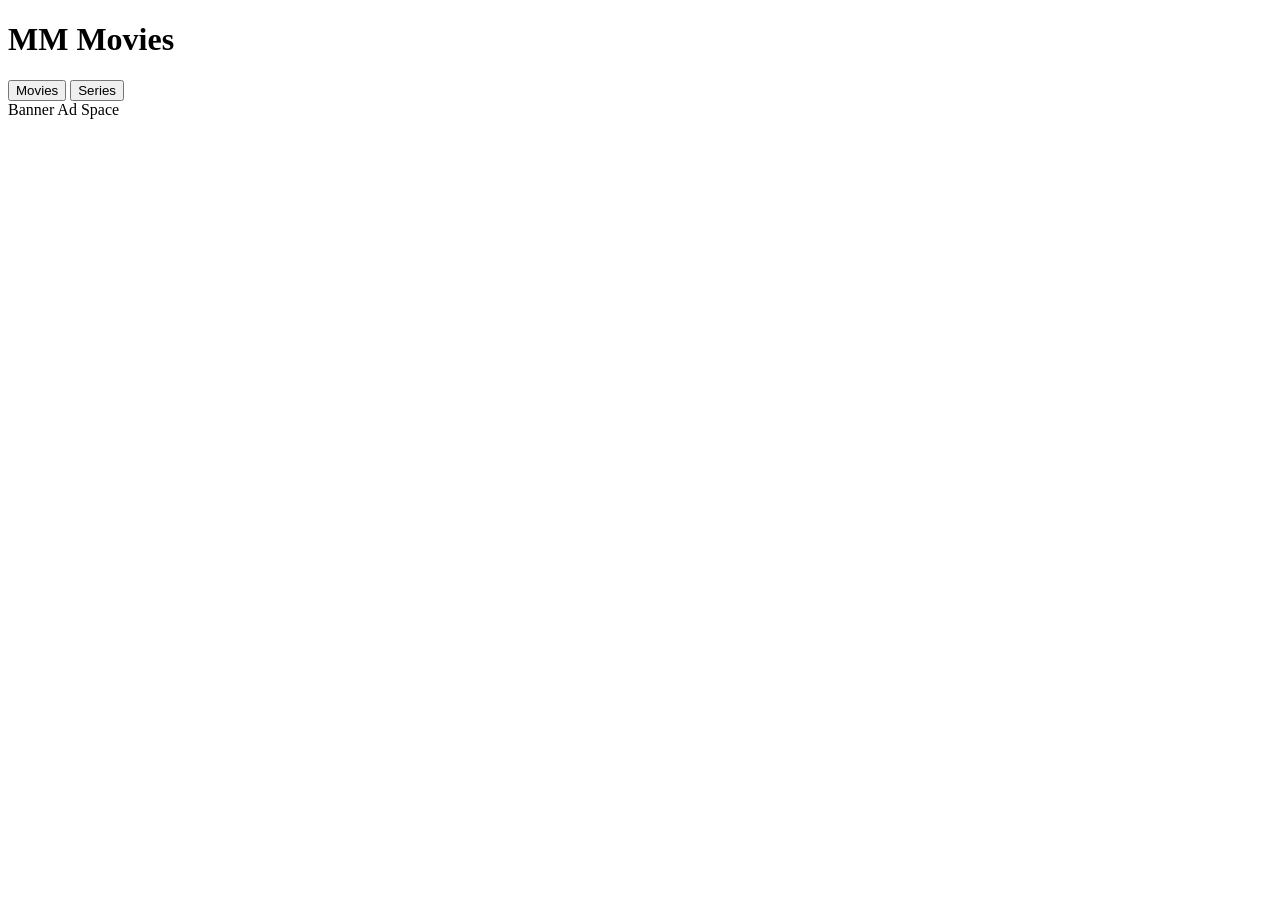
==== index.html @ ae3d5c18 "Add initial HTML structure for MM Movies" ====
<!DOCTYPE html>
<html lang="en">
<head>
<meta charset="UTF-8">
<title>MM Movies</title>
<link rel="stylesheet" href="css/style.css">
</head>
<body>

<header>
  <h1>MM Movies</h1>
  <nav>
    <button onclick="showCategory('movies')">Movies</button>
    <button onclick="showCategory('series')">Series</button>
  </nav>
</header>

<div class="banner-ad">Banner Ad Space</div>

<main id="content"></main>

<script src="js/app.js"></script>
</body>
</html>
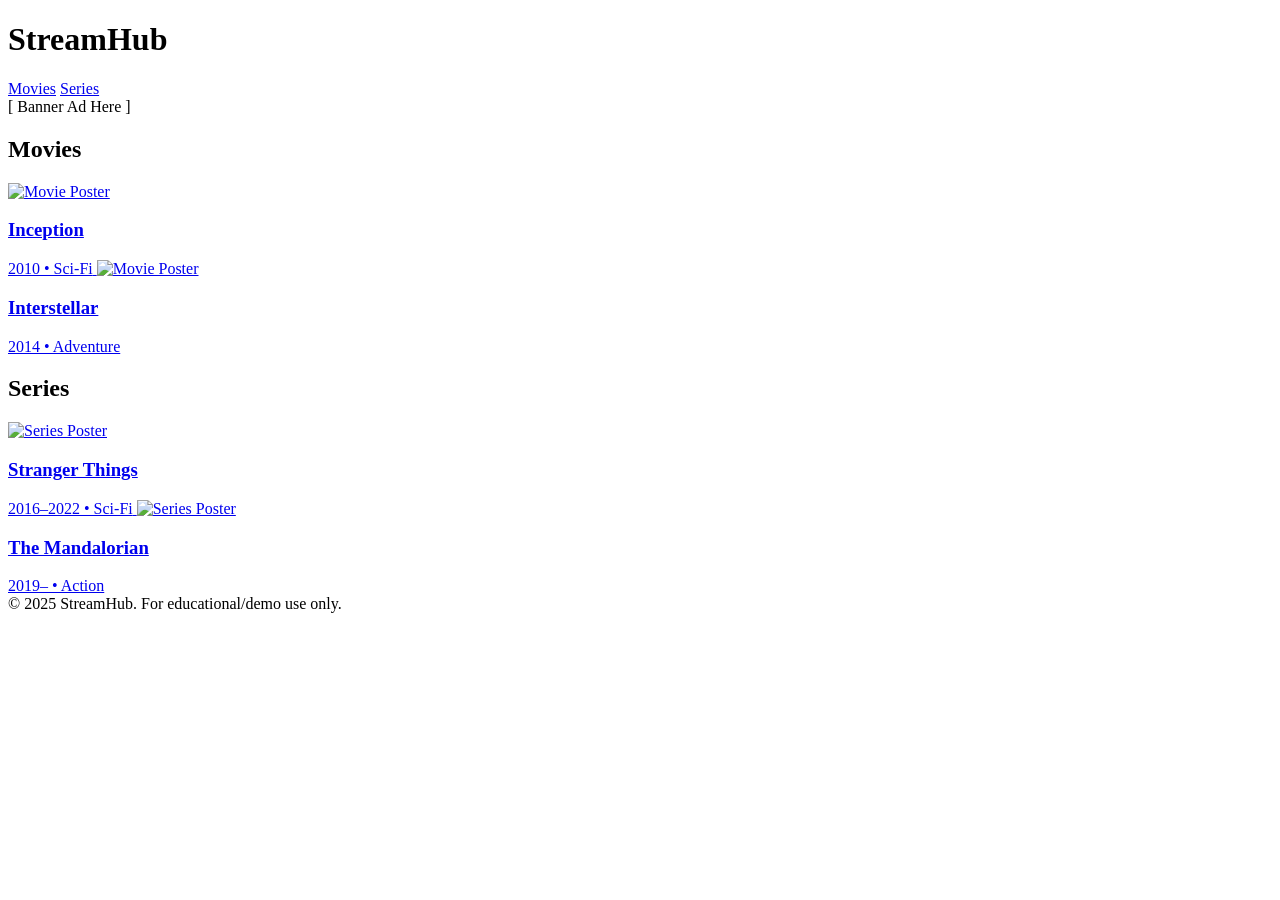
==== commit 456b687d: "Update index.html" ====
--- a/index.html
+++ b/index.html
@@ -1,24 +1,67 @@
 <!DOCTYPE html>
 <html lang="en">
 <head>
-<meta charset="UTF-8">
-<title>MM Movies</title>
-<link rel="stylesheet" href="css/style.css">
+  <meta charset="UTF-8" />
+  <meta name="viewport" content="width=device-width, initial-scale=1.0"/>
+  <title>StreamHub — Free Movies & Series</title>
+  <link rel="stylesheet" href="style.css" />
 </head>
 <body>
+  <header class="header">
+    <h1>StreamHub</h1>
+    <nav>
+      <a href="#movies" class="tab active" data-tab="movies">Movies</a>
+      <a href="#series" class="tab" data-tab="series">Series</a>
+    </nav>
+  </header>
 
-<header>
-  <h1>MM Movies</h1>
-  <nav>
-    <button onclick="showCategory('movies')">Movies</button>
-    <button onclick="showCategory('series')">Series</button>
-  </nav>
-</header>
+  <!-- 🔶 Banner Ad Placeholder -->
+  <div class="banner-ad">
+    <!-- Ad space: 728×90 or responsive -->
+    <div class="ad-placeholder">[ Banner Ad Here ]</div>
+  </div>
 
-<div class="banner-ad">Banner Ad Space</div>
+  <main class="content">
+    <!-- Movies Section -->
+    <section id="movies" class="tab-content active">
+      <h2>Movies</h2>
+      <div class="grid">
+        <a href="detail.html?id=1" class="card">
+          <img src="https://via.placeholder.com/185x278/1e293b/94a3b8?text=Poster" alt="Movie Poster" loading="lazy" />
+          <h3>Inception</h3>
+          <span class="meta">2010 • Sci-Fi</span>
+        </a>
+        <a href="detail.html?id=2" class="card">
+          <img src="https://via.placeholder.com/185x278/1e293b/94a3b8?text=Poster" alt="Movie Poster" loading="lazy" />
+          <h3>Interstellar</h3>
+          <span class="meta">2014 • Adventure</span>
+        </a>
+        <!-- Add more as needed -->
+      </div>
+    </section>
 
-<main id="content"></main>
+    <!-- Series Section (hidden by default) -->
+    <section id="series" class="tab-content">
+      <h2>Series</h2>
+      <div class="grid">
+        <a href="detail.html?id=101" class="card">
+          <img src="https://via.placeholder.com/185x278/0f172a/d1d5db?text=Poster" alt="Series Poster" loading="lazy" />
+          <h3>Stranger Things</h3>
+          <span class="meta">2016–2022 • Sci-Fi</span>
+        </a>
+        <a href="detail.html?id=102" class="card">
+          <img src="https://via.placeholder.com/185x278/0f172a/d1d5db?text=Poster" alt="Series Poster" loading="lazy" />
+          <h3>The Mandalorian</h3>
+          <span class="meta">2019– • Action</span>
+        </a>
+      </div>
+    </section>
+  </main>
 
-<script src="js/app.js"></script>
+  <footer class="footer">
+    &copy; 2025 StreamHub. For educational/demo use only.
+  </footer>
+
+  <script src="script.js"></script>
 </body>
-</html>
+  </html>
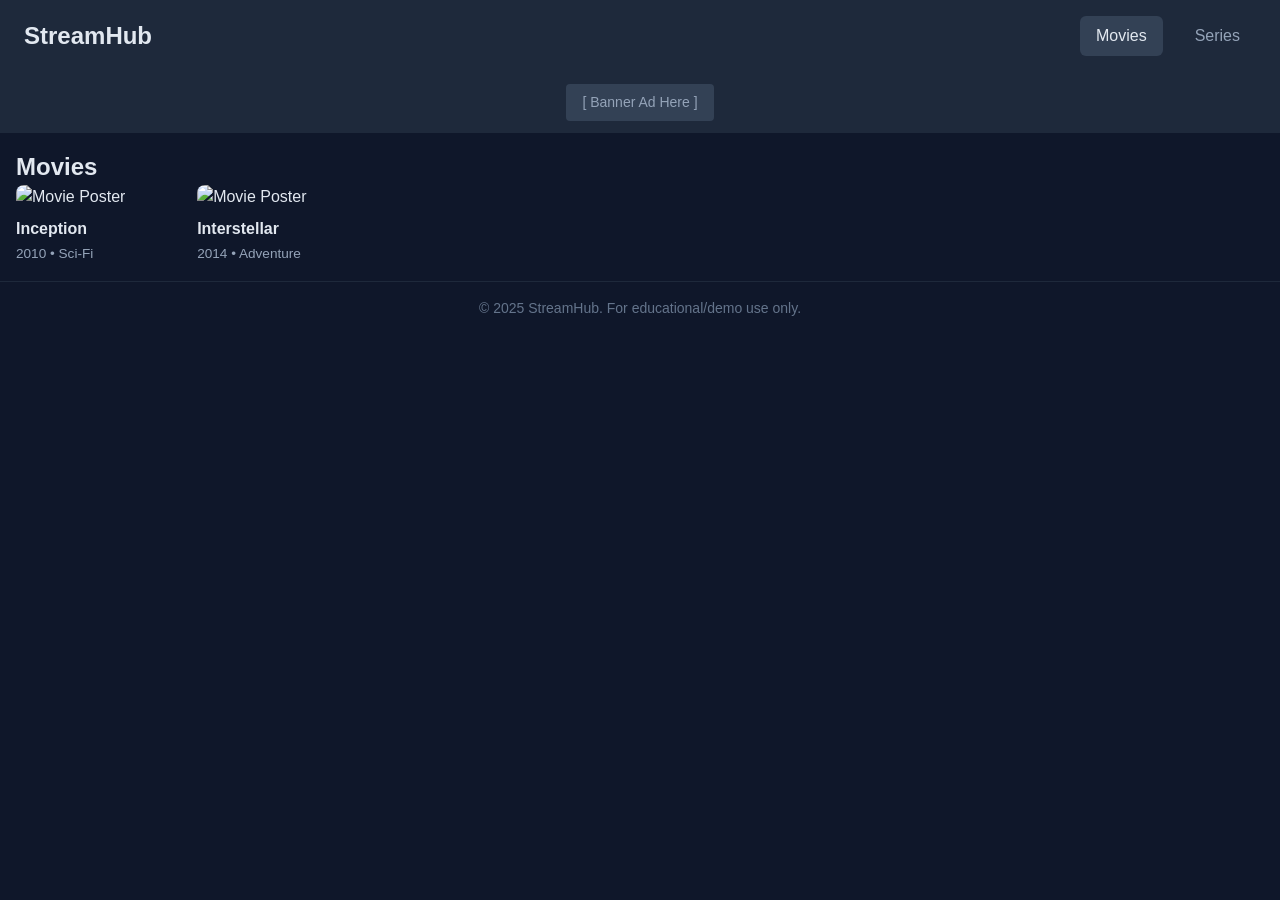
==== commit 38d943ea: "Change Inception poster image URL Updated movie poster image source for Inception." ====
--- a/index.html
+++ b/index.html
@@ -27,7 +27,7 @@
       <h2>Movies</h2>
       <div class="grid">
         <a href="detail.html?id=1" class="card">
-          <img src="https://via.placeholder.com/185x278/1e293b/94a3b8?text=Poster" alt="Movie Poster" loading="lazy" />
+          <img src="https://image.tmdb.org/t/p/w500/pB8BM7pdSp6B6Ih7QZ4DrQ3PmJK.jpg" alt="Movie Poster" loading="lazy" />
           <h3>Inception</h3>
           <span class="meta">2010 • Sci-Fi</span>
         </a>
--- a/style.css
+++ b/style.css
@@ -0,0 +1,117 @@
+/* Reset & Base */
+* { margin: 0; padding: 0; box-sizing: border-box; }
+body {
+  font-family: -apple-system, BlinkMacSystemFont, 'Segoe UI', sans-serif;
+  background: #0f172a;
+  color: #e2e8f0;
+  line-height: 1.5;
+}
+
+/* Layout */
+.header {
+  padding: 1rem 1.5rem;
+  background: #1e293b;
+  display: flex;
+  align-items: center;
+  justify-content: space-between;
+  gap: 1rem;
+}
+.header h1 { font-size: 1.5rem; font-weight: 700; }
+.back-link { text-decoration: none; color: #94a3b8; }
+
+nav { display: flex; gap: 1rem; }
+.tab {
+  text-decoration: none;
+  padding: 0.5rem 1rem;
+  border-radius: 6px;
+  color: #94a3b8;
+}
+.tab.active, .tab:hover {
+  background: #334155;
+  color: #e2e8f0;
+}
+
+/* Banner Ad */
+.banner-ad {
+  padding: 0.75rem;
+  background: #1e293b;
+  text-align: center;
+}
+.ad-placeholder {
+  display: inline-block;
+  background: #334155;
+  color: #94a3b8;
+  padding: 0.5rem 1rem;
+  border-radius: 4px;
+  font-size: 0.875rem;
+}
+
+/* Grid Cards */
+.content { padding: 1rem; }
+.grid {
+  display: grid;
+  grid-template-columns: repeat(auto-fill, minmax(150px, 1fr));
+  gap: 1.25rem;
+}
+.card {
+  text-decoration: none;
+  color: inherit;
+  display: block;
+}
+.card img {
+  width: 100%;
+  border-radius: 8px;
+  aspect-ratio: 2/3;
+  object-fit: cover;
+}
+.card h3 { margin-top: 0.5rem; font-size: 1rem; }
+.meta { color: #94a3b8; font-size: 0.85rem; }
+
+/* Tab Content Toggle */
+.tab-content { display: none; }
+.tab-content.active { display: block; }
+
+/* Detail Page */
+.detail-content {
+  padding: 1rem;
+  display: flex;
+  flex-direction: column;
+  gap: 1.5rem;
+}
+@media (min-width: 768px) {
+  .detail-content { flex-direction: row; align-items: flex-start; }
+  .poster { flex: 0 0 300px; }
+  .info { flex: 1; }
+}
+.poster img {
+  width: 100%;
+  max-width: 300px;
+  border-radius: 8px;
+}
+.info h2 { font-size: 1.75rem; margin-bottom: 0.5rem; }
+.info .meta { color: #94a3b8; margin-bottom: 1rem; }
+.info .description {
+  margin-bottom: 1.5rem;
+  color: #cbd5e1;
+}
+.btn-download {
+  display: inline-block;
+  background: #3b82f6;
+  color: white;
+  padding: 0.75rem 1.5rem;
+  border-radius: 6px;
+  text-decoration: none;
+  font-weight: 600;
+  transition: background 0.2s;
+}
+.btn-download:hover { background: #2563eb; }
+
+/* Footer */
+.footer {
+  text-align: center;
+  padding: 1rem;
+  color: #64748b;
+  font-size: 0.875rem;
+  border-top: 1px solid #1e293b;
+  margin-top: auto;
+                     }
